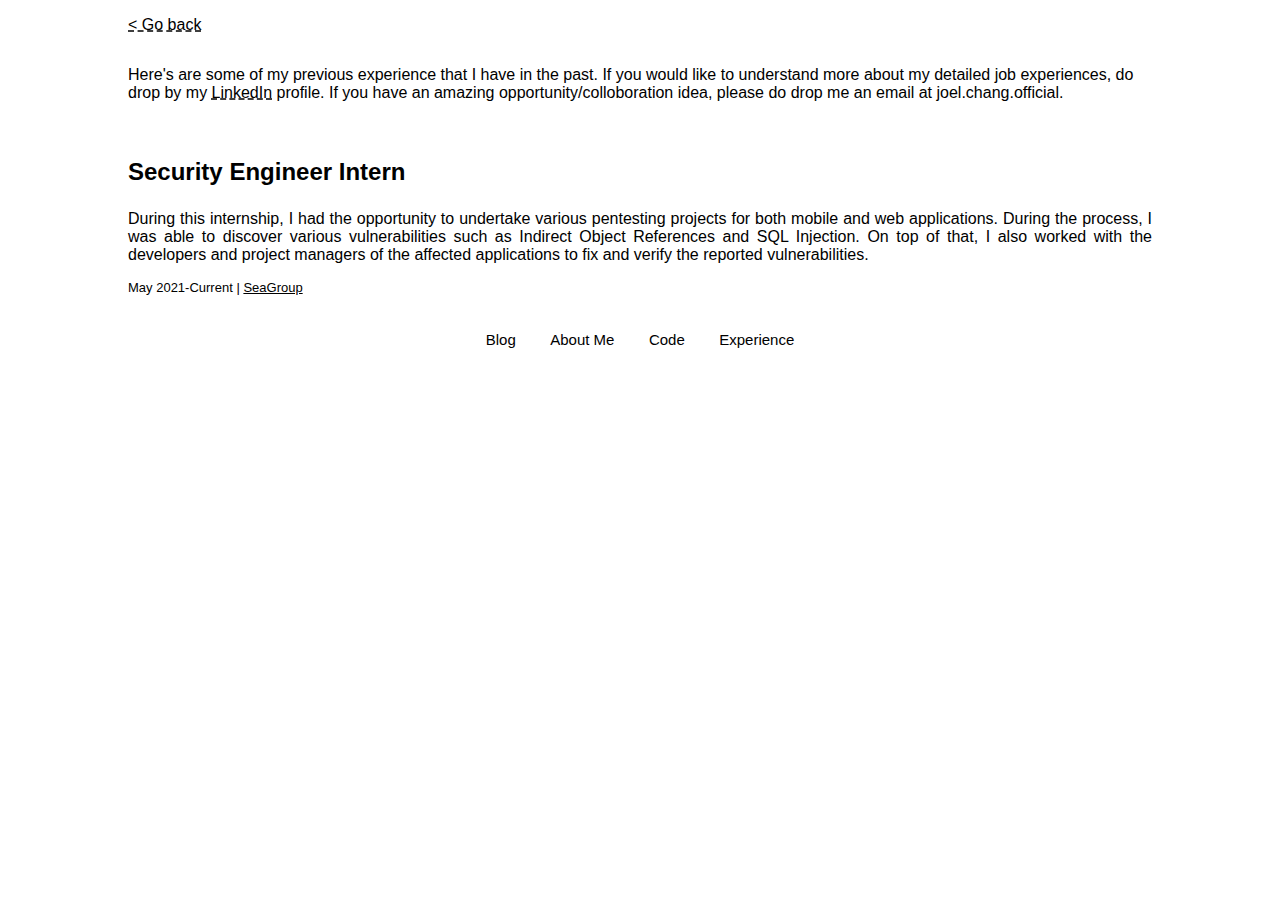
==== experience.html @ d27731f0 "Create experience.html" ====
<!DOCTYPE html>
<html>
  <head>
    <title>Joel Chang</title>
    <meta http-equiv="Content-Type" content="text/html;charset=UTF-8" />
    <meta name="viewport" content="width=device-width, initial-scale=1, user-scalable=no" />
    <link rel="preload" href="css/styles.css" as="style" />
    <link rel="stylesheet" type="text/css" href="css/styles.css" />
  </head>

  <body>
    <div class="project container">
      <section class="header">
        <div class="go-home">
          <a href="index.html">< Go back</a>
        </div>

        <div>
          Here's are some of my previous experience that I have in the past. If you would like to understand more about my detailed job experiences, do drop by my
          <a target="_blank" href="https://sg.linkedin.com/in/joel-chang-1a034a188">LinkedIn</a> profile. 
          If you have an amazing opportunity/colloboration idea, please do drop me an email at joel.chang.official.
        </div>
      </section>

      <section class="body">
        <!-- Security Engineer Intern -->
        <article>
          <h2>
            <!-- prettier-ignore -->
            <p>Security Engineer Intern</p>
          </h2>
          <p>
            During this internship, I had the opportunity to undertake various pentesting projects for both mobile and web applications. During the process, I was able to 
            discover various vulnerabilities such as Indirect Object References and SQL Injection. On top of that, I also worked with the developers and project managers
            of the affected applications to fix and verify the reported vulnerabilities.
          </p>
          <div>
            May 2021-Current
            <span> | </span>
            <a target="_blank" href="https://www.sea.com/home">
              SeaGroup
            </a>
          </div>
        </article>
      </section>

      <section class="footer">
        <nav>
          <a href="https://joelczk.netlify.app/" target="_blank"> Blog </a>
          <a href="" target="_blank"> About Me </a>
          <a href="https://github.com/joelczk/" target="_blank"> Code </a>
          <a href="./experience.html"> Experience </a>
        </nav>
      </section>
    </div>
  </body>
</html>
---- css/styles.css ----
body {
  font-family: -apple-system, BlinkMacSystemFont, Segoe UI, Roboto, Oxygen, Ubuntu, Cantarell, Fira Sans,
    Droid Sans, Helvetica Neue, sans-serif;
  margin: 0;
  -webkit-font-smoothing: antialiased;
  font-weight: 300;
}

html,
body {
  min-height: 100vh;
}

body > div:first-child,
body > div:first-child > div:first-child,
body > div:first-child > div:first-child > div {
  height: inherit;
}

.container {
  display: flex;
  flex-direction: column;
  padding: 1rem;
  gap: 2rem;
}

.title {
  display: flex;
  flex-direction: column;
  justify-content: center;
  height: 55vh;
}

.title > div {
  line-height: 1rem;
}

.title h1 {
  font-size: 57px;
  font-weight: 300;
}

.title h2 {
  font-weight: 300;
}

.main .footer {
  display: flex;
  flex-direction: column;
  justify-content: flex-end;
  height: 30vh;
}

.header > .go-home {
  margin-bottom: 2rem;
}

.header a {
  color: #000;
  text-decoration: underline;
  text-decoration-style: dashed;
}

.body {
  display: flex;
  flex-direction: column;
  gap: 1rem;
  text-align: justify;
}

.body div {
  font-size: small;
}

.body div a {
  text-decoration: underline;
  color: #000;
}

.body h2 a {
  text-decoration: none;
  color: #000;
}

.footer nav a {
  text-decoration: none;
  color: #000;
  font-size: 16px;
  padding: 10px 0 10px 0;
  display: block;
}

@media (min-width: 768px) {
  .container {
    padding: 1rem 10vw 1rem 10vw;
  }

  .title {
    width: inherit;
    align-items: center;
    height: 80vh;
  }

  .main .footer {
    height: 0vh;
  }

  .footer nav {
    white-space: nowrap;
    text-align: center;
  }

  .footer nav a {
    font-size: 15px;
    padding: 4px 10px;
    display: inline-block;
    border-radius: 6px;
    margin: 0 5px;
    transition: all 0.2s;
  }

  .footer nav a:hover {
    background: #efefef;
  }
}
---- css/styles.css ----
body {
  font-family: -apple-system, BlinkMacSystemFont, Segoe UI, Roboto, Oxygen, Ubuntu, Cantarell, Fira Sans,
    Droid Sans, Helvetica Neue, sans-serif;
  margin: 0;
  -webkit-font-smoothing: antialiased;
  font-weight: 300;
}

html,
body {
  min-height: 100vh;
}

body > div:first-child,
body > div:first-child > div:first-child,
body > div:first-child > div:first-child > div {
  height: inherit;
}

.container {
  display: flex;
  flex-direction: column;
  padding: 1rem;
  gap: 2rem;
}

.title {
  display: flex;
  flex-direction: column;
  justify-content: center;
  height: 55vh;
}

.title > div {
  line-height: 1rem;
}

.title h1 {
  font-size: 57px;
  font-weight: 300;
}

.title h2 {
  font-weight: 300;
}

.main .footer {
  display: flex;
  flex-direction: column;
  justify-content: flex-end;
  height: 30vh;
}

.header > .go-home {
  margin-bottom: 2rem;
}

.header a {
  color: #000;
  text-decoration: underline;
  text-decoration-style: dashed;
}

.body {
  display: flex;
  flex-direction: column;
  gap: 1rem;
  text-align: justify;
}

.body div {
  font-size: small;
}

.body div a {
  text-decoration: underline;
  color: #000;
}

.body h2 a {
  text-decoration: none;
  color: #000;
}

.footer nav a {
  text-decoration: none;
  color: #000;
  font-size: 16px;
  padding: 10px 0 10px 0;
  display: block;
}

@media (min-width: 768px) {
  .container {
    padding: 1rem 10vw 1rem 10vw;
  }

  .title {
    width: inherit;
    align-items: center;
    height: 80vh;
  }

  .main .footer {
    height: 0vh;
  }

  .footer nav {
    white-space: nowrap;
    text-align: center;
  }

  .footer nav a {
    font-size: 15px;
    padding: 4px 10px;
    display: inline-block;
    border-radius: 6px;
    margin: 0 5px;
    transition: all 0.2s;
  }

  .footer nav a:hover {
    background: #efefef;
  }
}
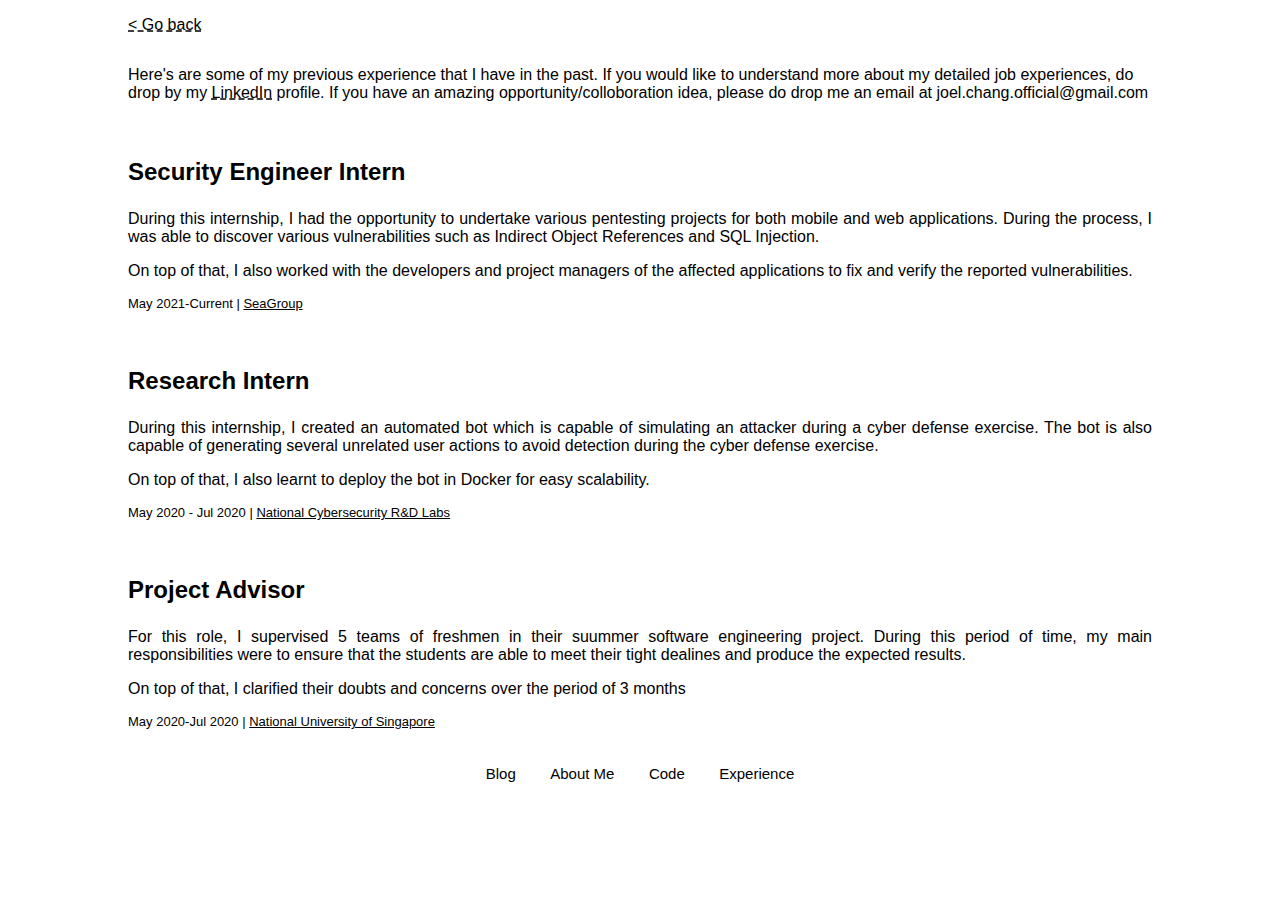
==== commit 29582d6d: "Update experience.html" ====
--- a/experience.html
+++ b/experience.html
@@ -18,7 +18,7 @@
         <div>
           Here's are some of my previous experience that I have in the past. If you would like to understand more about my detailed job experiences, do drop by my
           <a target="_blank" href="https://sg.linkedin.com/in/joel-chang-1a034a188">LinkedIn</a> profile. 
-          If you have an amazing opportunity/colloboration idea, please do drop me an email at joel.chang.official.
+          If you have an amazing opportunity/colloboration idea, please do drop me an email at joel.chang.official@gmail.com
         </div>
       </section>
 
@@ -31,14 +31,64 @@
           </h2>
           <p>
             During this internship, I had the opportunity to undertake various pentesting projects for both mobile and web applications. During the process, I was able to 
-            discover various vulnerabilities such as Indirect Object References and SQL Injection. On top of that, I also worked with the developers and project managers
-            of the affected applications to fix and verify the reported vulnerabilities.
+            discover various vulnerabilities such as Indirect Object References and SQL Injection. 
+          </p>
+          <p>
+            On top of that, I also worked with the developers and project managers of the affected applications to fix and verify the reported vulnerabilities.
           </p>
           <div>
             May 2021-Current
             <span> | </span>
             <a target="_blank" href="https://www.sea.com/home">
               SeaGroup
+            </a>
+          </div>
+        </article>
+      </section>
+      
+      <section class="body">
+        <!-- Cybersecurity Research Intern -->
+        <article>
+          <h2>
+            <!-- prettier-ignore -->
+            <p>Research Intern</p>
+          </h2>
+          <p>
+            During this internship, I created an automated bot which is capable of simulating an attacker during a cyber defense exercise. The bot is also capable of generating
+            several unrelated user actions to avoid detection during the cyber defense exercise.
+          </p>
+          <p>
+            On top of that, I also learnt to deploy the bot in Docker for easy scalability.
+          </p>
+          <div>
+            May 2020 - Jul 2020
+            <span> | </span>
+            <a target="_blank" href="https://ncl.sg/">
+              National Cybersecurity R&D Labs
+            </a>
+          </div>
+        </article>
+      </section>
+      
+        <section class="body">
+        <!-- Project Advisor -->
+        <article>
+          <h2>
+            <!-- prettier-ignore -->
+            <p>Project Advisor</p>
+          </h2>
+          <p>
+            For this role, I supervised 5 teams of freshmen in their suummer software engineering project. During this period of time, my main responsibilities were to ensure
+            that the students are able to meet their tight dealines and produce the expected results.
+          </p>
+          <p>
+            On top of that, I clarified their doubts and concerns over the period of 3 months
+          </p>
+          <div>
+            May 2020-Jul 2020
+            <span> | </span>
+            <a target="_blank" href="https://nus.edu.sg//">
+              National University of Singapore
             </a>
           </div>
         </article>
